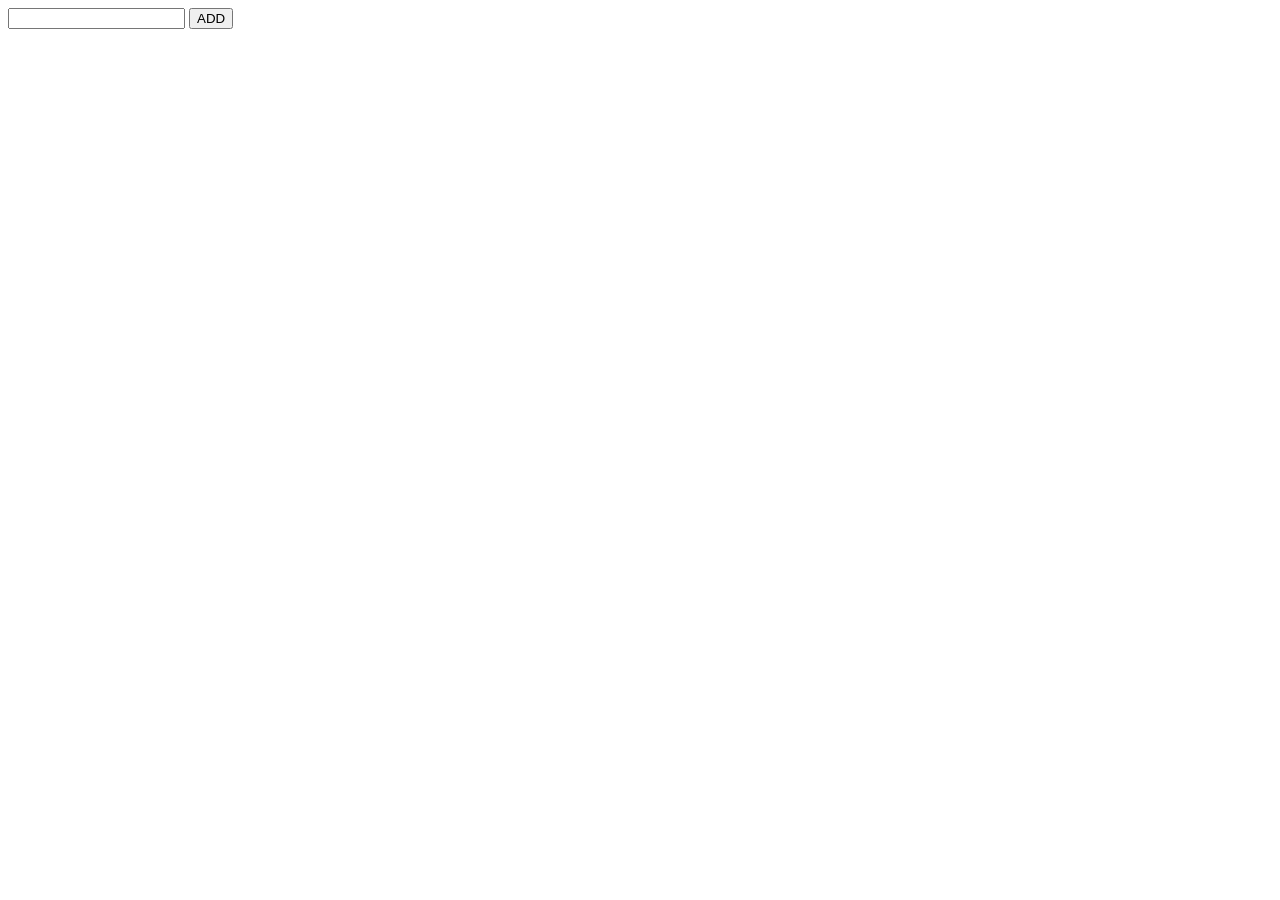
==== index3.html @ c3cc9f00 "Add files via upload" ====
<!DOCTYPE html>
<html lang="en">
<head>
    <meta charset="UTF-8">
    <meta name="viewport" content="width=device-width, initial-scale=1.0">
    <title>Document</title>
</head>
<body>
    <input id="input">
    <button onclick="list()">ADD</button>
    <script src="main3.js"></script>
</body>
</html>
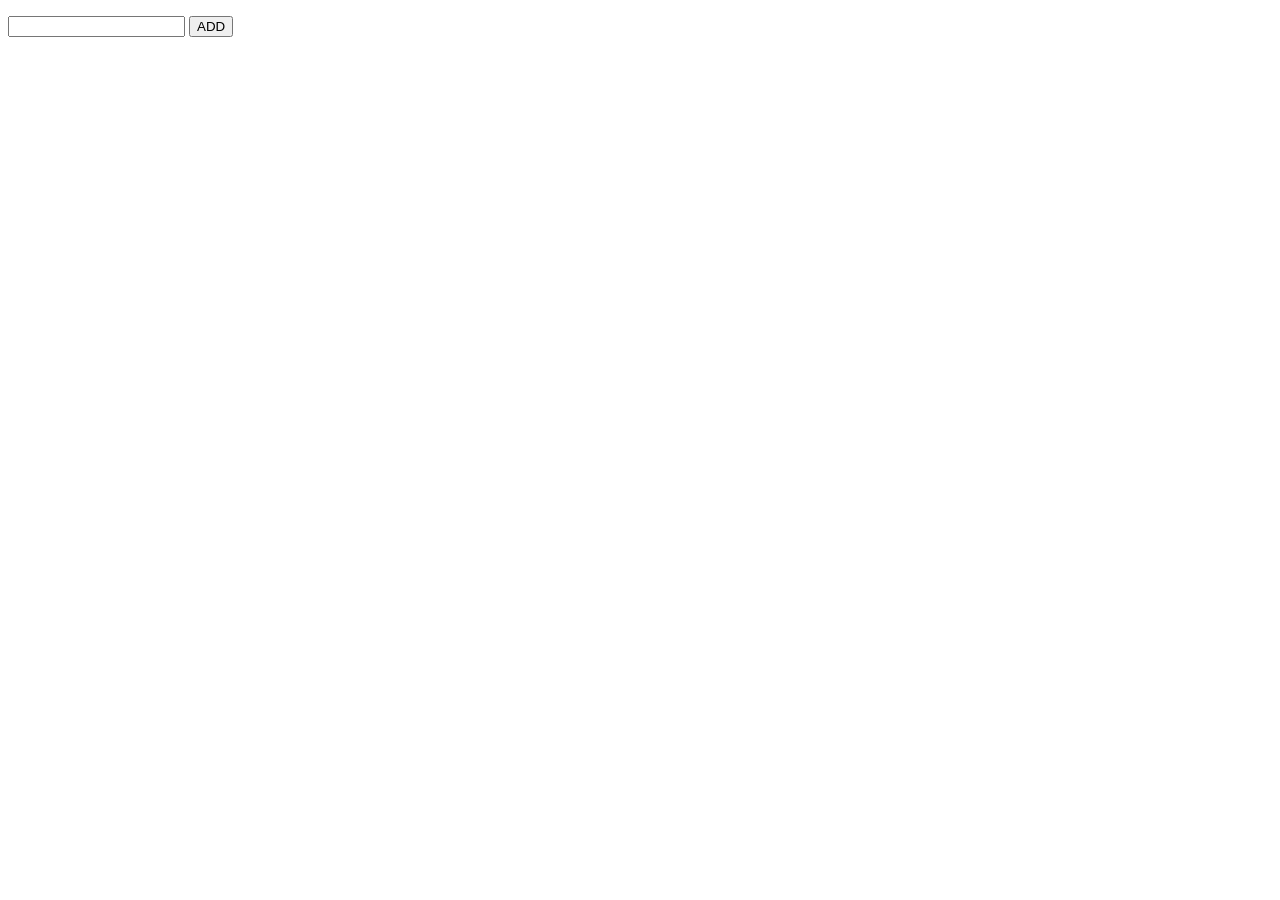
==== commit bbd70851: "Add files via upload" ====
--- a/index3.html
+++ b/index3.html
@@ -6,6 +6,7 @@
     <title>Document</title>
 </head>
 <body>
+    <p id="p_1"></p>
     <input id="input">
     <button onclick="list()">ADD</button>
     <script src="main3.js"></script>
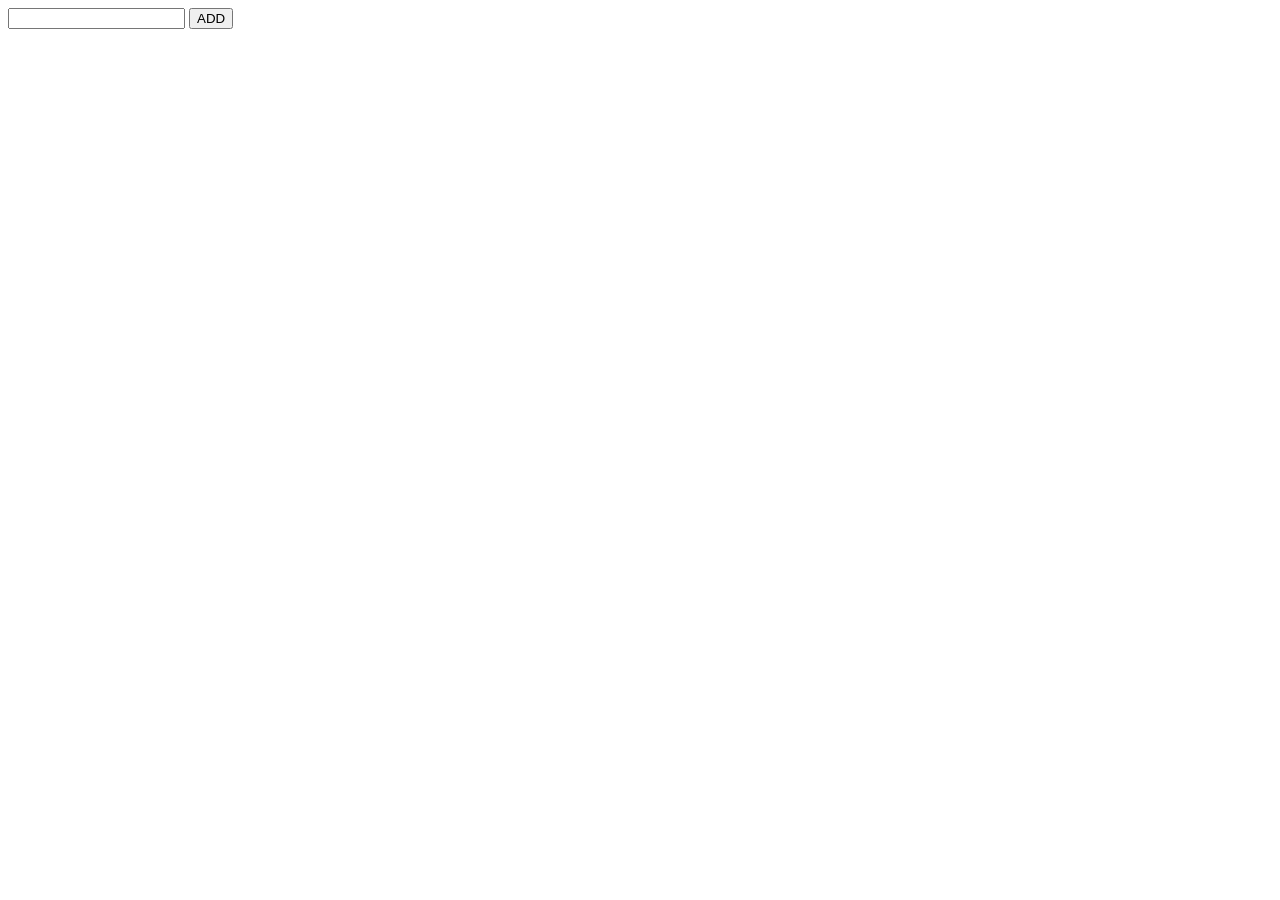
==== commit 1af1aa1c: "Add files via upload" ====
--- a/index3.html
+++ b/index3.html
@@ -4,11 +4,14 @@
     <meta charset="UTF-8">
     <meta name="viewport" content="width=device-width, initial-scale=1.0">
     <title>Document</title>
+    <link href="style.css">
 </head>
 <body>
-    <p id="p_1"></p>
-    <input id="input">
-    <button onclick="list()">ADD</button>
+    <input id="input_to_list">
+    <button id="button" onclick="toDolist()">ADD</button>
+    <div id="task_list">
+        
+    </div>
     <script src="main3.js"></script>
 </body>
 </html>
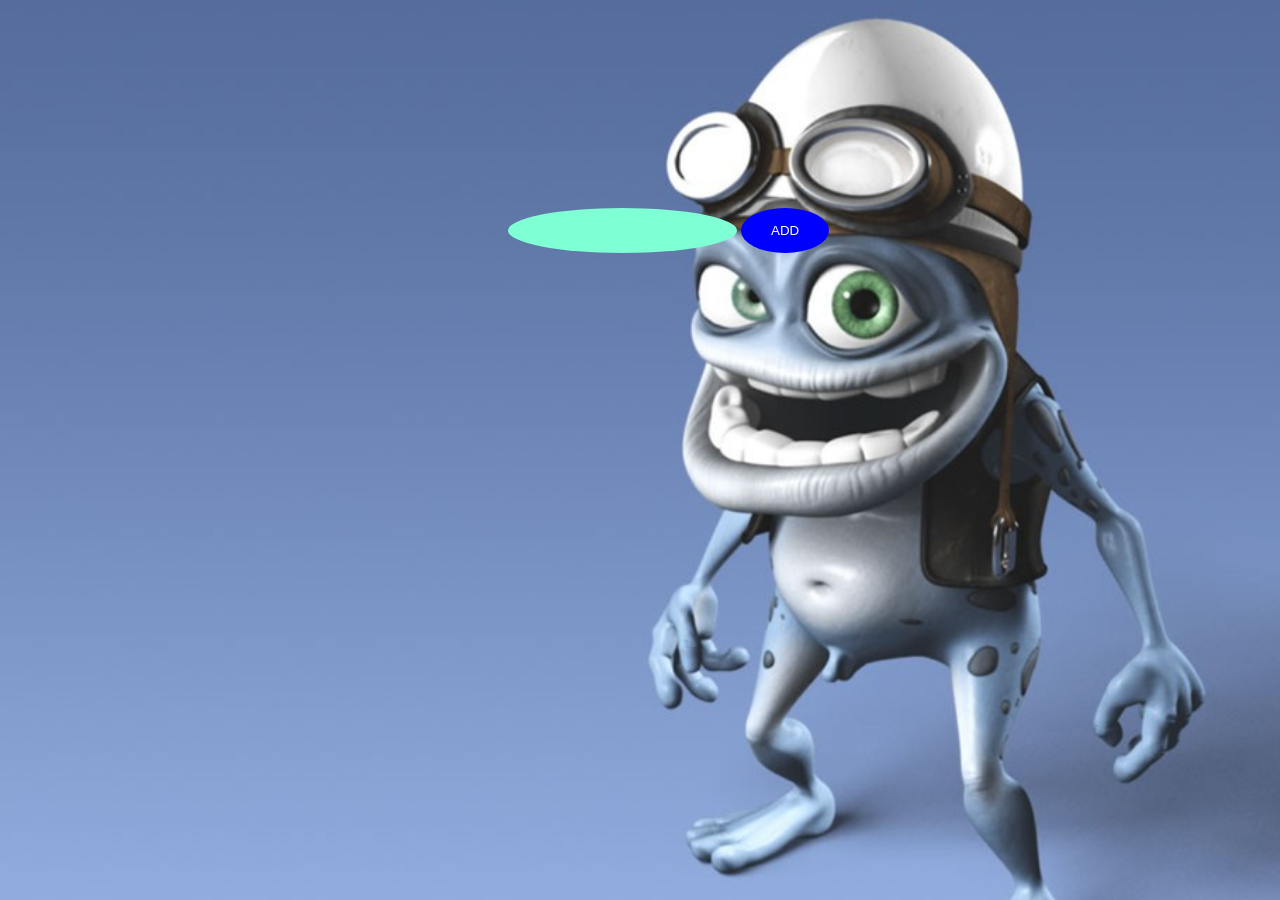
==== commit 12bafc4c: "Add files via upload" ====
--- a/index3.html
+++ b/index3.html
@@ -4,14 +4,16 @@
     <meta charset="UTF-8">
     <meta name="viewport" content="width=device-width, initial-scale=1.0">
     <title>Document</title>
-    <link href="style.css">
+    <link rel="stylesheet" href="style.css">
 </head>
 <body>
-    <input id="input_to_list">
-    <button id="button" onclick="toDolist()">ADD</button>
-    <div id="task_list">
-        
+    <div class="div1">
+        <input id="input_to_list" class="in">
+        <button id="button" onclick="toDoList()" class="add">ADD</button>
+        <div id="task_list" class="list">
+        </div>
+        <script src="main3.js"></script>
     </div>
-    <script src="main3.js"></script>
+
 </body>
 </html>
--- a/style.css
+++ b/style.css
@@ -0,0 +1,40 @@
+body{
+    background-image: url(Crazy_Frog.jpg);
+    background-size:1440px ;
+}
+.in{
+    background-color: aquamarine;
+    border: none;
+    padding: 15px 30px;
+    border-radius: 70%;
+}
+.add{
+    padding: 15px 30px;
+    background-color: blue;
+    border: none;
+    color: white;
+    border-radius: 70%;
+}
+.div1{
+    padding: 200px 0 0 500px;
+}
+.list{
+    color:aqua ;
+}
+.del{
+    background-color: red;
+    border-color: blue;
+    color: chartreuse;
+}
+.red{
+    margin-left: 15px;
+    background-color:darkorange;
+    color: fuchsia;
+    border: none;
+}
+.check:checked{
+    accent-color: hotpink;
+    background-color: gold;
+    background-color: #4caf50;
+    border-color: #4caf50
+}
